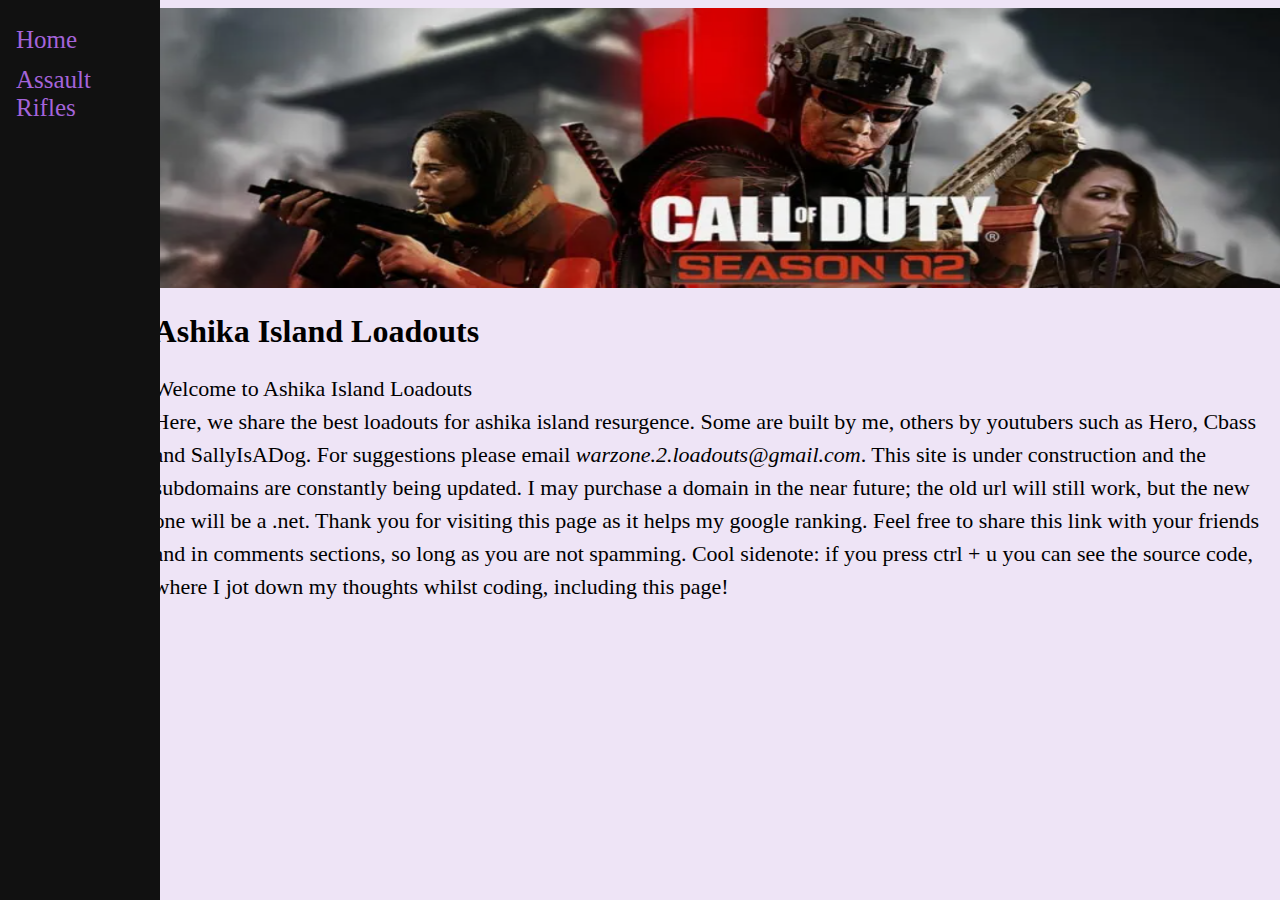
==== index.html @ 041fa4ef "Add files via upload" ====
<!DOCTYPE html>
<html>
  <head>
    <meta charset="UTF-8">
    <link rel="stylesheet" href="./Website/Css/style.css">
    <link rel="icon" type="image/x-icon" href="./Website/Images/favicon.ico">
    <meta name="description" content="Best warzone 2 loadouts for ashika island">
    <meta name="keywords" content="Meta, Ashika, Warzone, Loadout, Best, Classes">
    <meta name="viewport" content="width=device-width, initial-scale=1.0">
    <title>Ashika Island Loadouts</title>
  </head>
  <body>
    <img src="./Website/Images/Banner.png" alt="warzone banner" width=1345 height=280>  
    
    <!--Just remembering how the original url was 200 lines long-->
    
    <div class="sidenav">
      <a href="./">Home</a>             <!--Cant believe I have to change this code-->
      <a href="./Website/Classes/AR">Assault Rifles</a>
    </div>
    
    <h1>Ashika Island Loadouts</h1>
    <p>Welcome to Ashika Island Loadouts<br>Here, we share the best loadouts for ashika island resurgence. Some are built by me, others by youtubers such as Hero, Cbass and SallyIsADog. For suggestions please email <i> warzone.2.loadouts@gmail.com</i>. This site is under construction and the subdomains are constantly being updated. I may purchase a domain in the near future; the old url will still work, but the new one will be a .net. Thank you for visiting this page as it helps my google ranking. Feel free to share this link with your friends and in comments sections, so long as you are not spamming. Cool sidenote: if you press ctrl + u you can see the source code, where I jot down my thoughts whilst coding, including this page!</p>
    
  </body>
  </html>
---- Website/Css/style.css ----
body {
    background-color: #EEE4F6;
    margin-left: 12%;
    font: 'Helvetica';
  }
p {
  max-width: 1110px;
  font-size: 22px;
  line-height: 1.5;
  }
.ARlist {
  border: 5px solid #EEE4F6;
  text-align: center;
  padding-top: 10px;
  padding-bottom: 20px;
  line-height: 1.5;
  background: white;
  list-style-type: none;
}
.Extra {
  font-size: 18px;
}

.sidenav {
  height: 100%;
  width: 160px;
  position: fixed;
  z-index: 1;
  top: 0;
  left: 0;
  background-color: #111;
  overflow-x: hidden;
  padding-top: 20px;
}

.sidenav a {
  padding: 6px 8px 6px 16px;
  text-decoration: none;
  font-size: 25px;
  color: #a464da;
  display: block;
}

.sidenav a:hover {
  color: #f1f1f1;
}
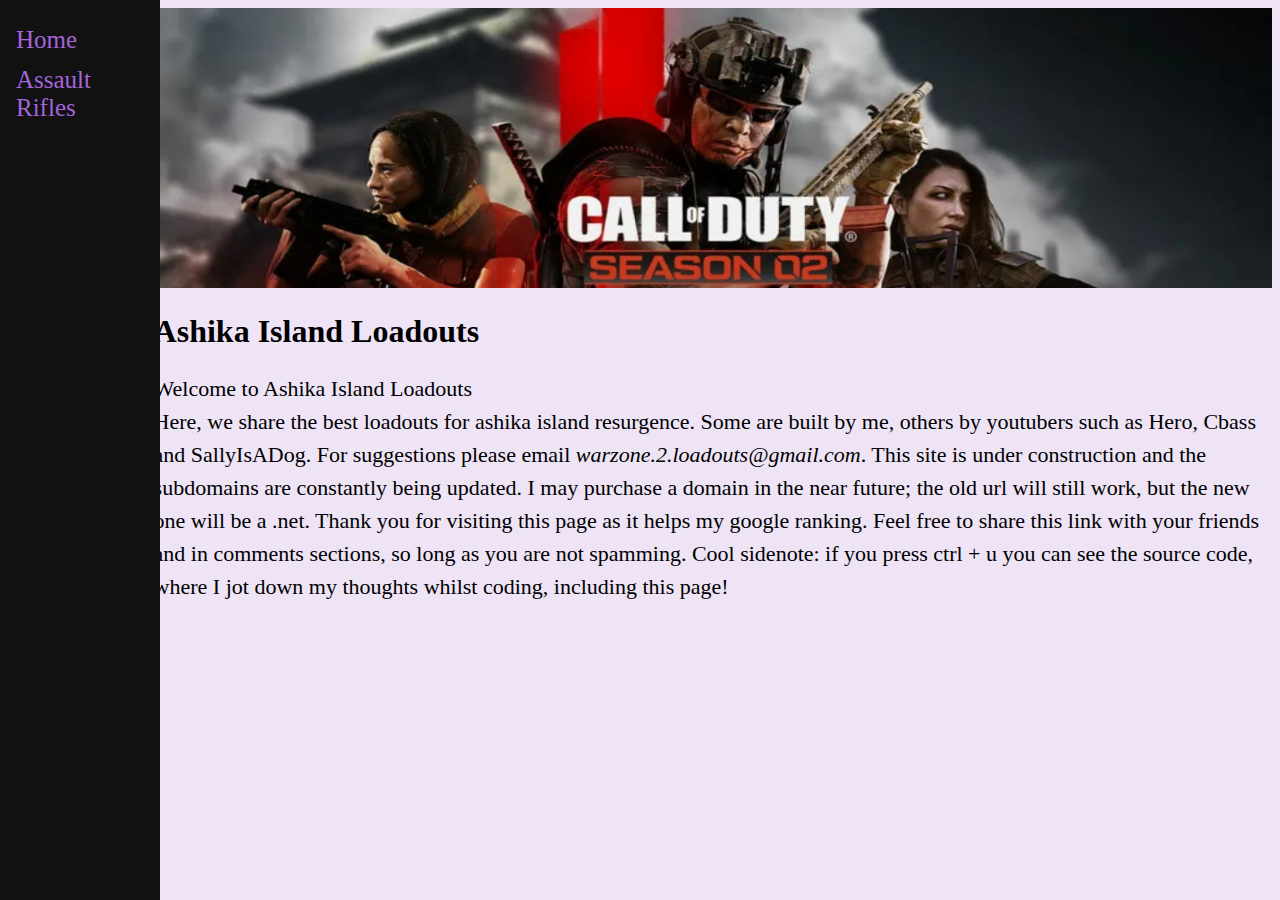
==== commit 4583e46c: "Add files via upload" ====
--- a/index.html
+++ b/index.html
@@ -10,7 +10,7 @@
     <title>Ashika Island Loadouts</title>
   </head>
   <body>
-    <img src="./Website/Images/Banner.png" alt="warzone banner" width=1345 height=280>  
+    <img src="./Website/Images/Banner.png" alt="warzone banner" width=100% height=280>  
     
     <!--Just remembering how the original url was 200 lines long-->
     
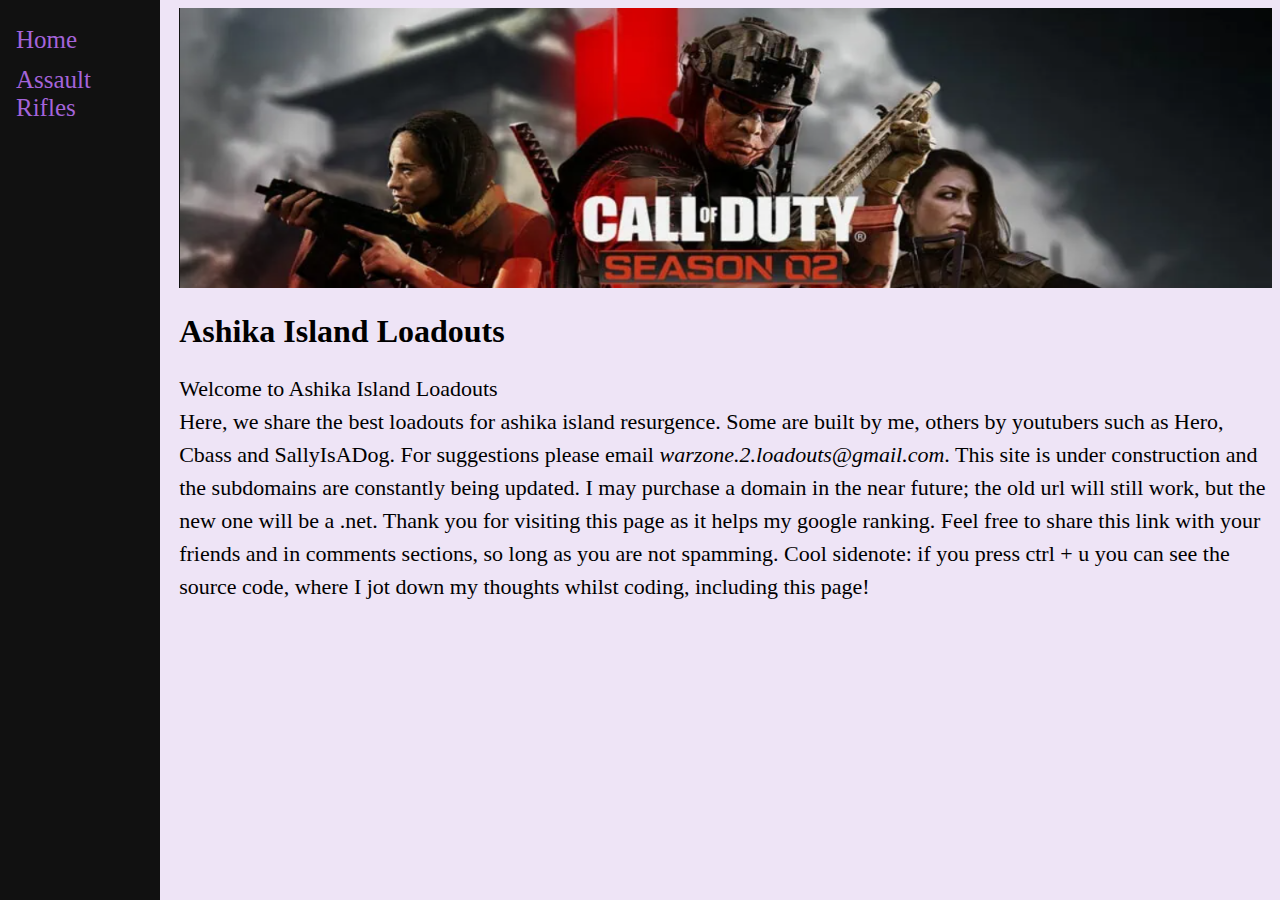
==== commit 9fe3e952: "Add files via upload" ====
--- a/index.html
+++ b/index.html
@@ -2,21 +2,21 @@
 <html>
   <head>
     <meta charset="UTF-8">
-    <link rel="stylesheet" href="./Website/Css/style.css">
-    <link rel="icon" type="image/x-icon" href="./Website/Images/favicon.ico">
+    <link rel="stylesheet" href="/Css/style.css">
+    <link rel="icon" type="image/x-icon" href="/Images/favicon.ico">
     <meta name="description" content="Best warzone 2 loadouts for ashika island">
     <meta name="keywords" content="Meta, Ashika, Warzone, Loadout, Best, Classes">
     <meta name="viewport" content="width=device-width, initial-scale=1.0">
     <title>Ashika Island Loadouts</title>
   </head>
   <body>
-    <img src="./Website/Images/Banner.png" alt="warzone banner" width=100% height=280>  
+    <img src="/Images/Banner.png" alt="warzone banner" width=100% height=280>  
     
     <!--Just remembering how the original url was 200 lines long-->
     
     <div class="sidenav">
       <a href="./">Home</a>             <!--Cant believe I have to change this code-->
-      <a href="./Website/Classes/AR">Assault Rifles</a>
+      <a href="/Classes/AR">Assault Rifles</a>
     </div>
     
     <h1>Ashika Island Loadouts</h1>
--- a/Css/style.css
+++ b/Css/style.css
@@ -0,0 +1,46 @@
+body {
+    background-color: #EEE4F6;
+    margin-left: 14%;
+    font: 'Helvetica';
+  }
+p {
+  max-width: 1110px;
+  font-size: 22px;
+  line-height: 1.5;
+  }
+.ARlist {
+  border: 5px solid #EEE4F6;
+  text-align: center;
+  padding-top: 10px;
+  padding-bottom: 20px;
+  line-height: 1.5;
+  background: white;
+  list-style-type: none;
+}
+.Extra {
+  font-size: 18px;
+}
+
+.sidenav {
+  height: 100%;
+  width: 160px;
+  position: fixed;
+  z-index: 1;
+  top: 0;
+  left: 0;
+  background-color: #111;
+  overflow-x: hidden;
+  padding-top: 20px;
+}
+
+.sidenav a {
+  padding: 6px 8px 6px 16px;
+  text-decoration: none;
+  font-size: 25px;
+  color: #a464da;
+  display: block;
+}
+
+.sidenav a:hover {
+  color: #f1f1f1;
+}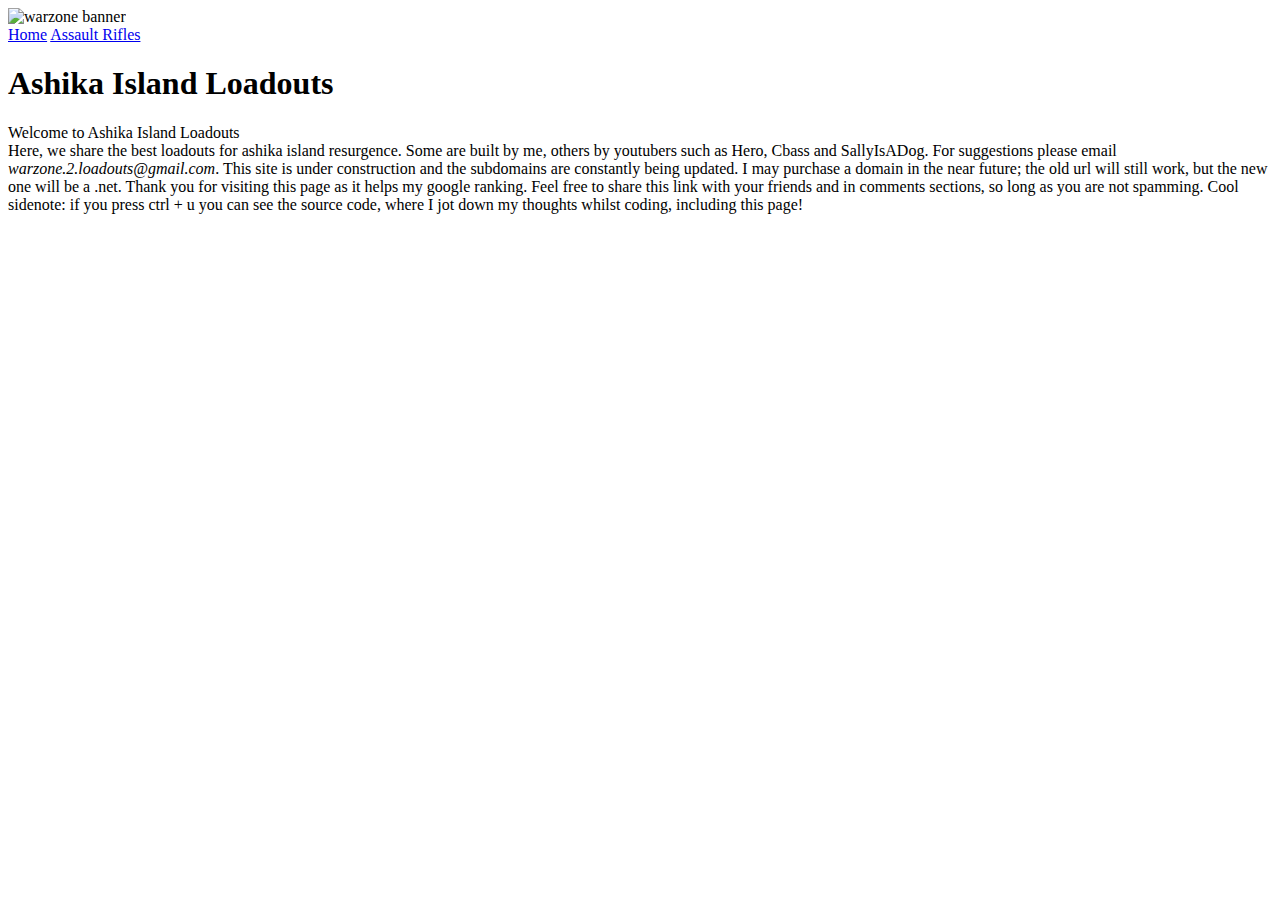
==== commit e520d6ac: "Add files via upload" ====
--- a/index.html
+++ b/index.html
@@ -1,22 +1,28 @@
 <!DOCTYPE html>
 <html>
   <head>
+    <title>Ashika Island Loadouts</title>
     <meta charset="UTF-8">
-    <link rel="stylesheet" href="/Css/style.css">
-    <link rel="icon" type="image/x-icon" href="/Images/favicon.ico">
+    
+    <link rel="icon" type="image/x-icon" href="./favicon.ico">
+    <link rel="preconnect" href="https://fonts.googleapis.com">
+    <link rel="preconnect" href="https://fonts.gstatic.com" crossorigin>
+    <link href="https://fonts.googleapis.com/css2?family=Anton&display=swap" rel="stylesheet">
+    <link rel="stylesheet" href="./Website/Css/style.css">
+    
     <meta name="description" content="Best warzone 2 loadouts for ashika island">
     <meta name="keywords" content="Meta, Ashika, Warzone, Loadout, Best, Classes">
     <meta name="viewport" content="width=device-width, initial-scale=1.0">
-    <title>Ashika Island Loadouts</title>
+    
   </head>
   <body>
-    <img src="/Images/Banner.png" alt="warzone banner" width=100% height=280>  
+    <img class="Banner" src="./Website/Images/Banner.png" alt="warzone banner" width=100% height=280>  
     
     <!--Just remembering how the original url was 200 lines long-->
     
     <div class="sidenav">
       <a href="./">Home</a>             <!--Cant believe I have to change this code-->
-      <a href="/Classes/AR">Assault Rifles</a>
+      <a href="./Website/Pages/AR">Assault Rifles</a>
     </div>
     
     <h1>Ashika Island Loadouts</h1>
